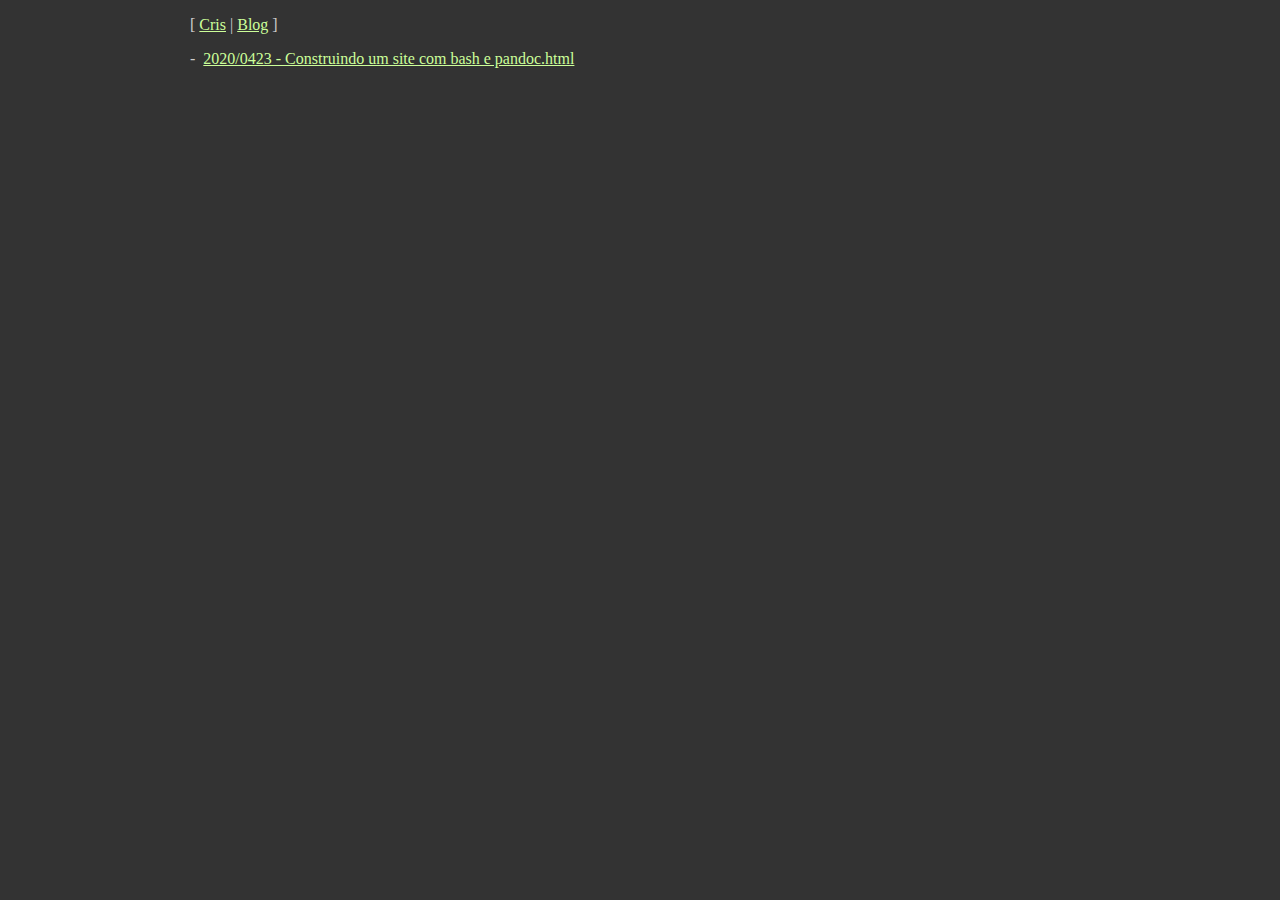
==== blog.html @ b3a39dc0 "Updating" ====
<!DOCTYPE html>
<html>
<head>
  <title>blog | crdpa</title>
  <link rel="stylesheet" href="/styles.css">
</head>
<body>
<div id="wrap">

<p>[ <a href="index.html">Cris</a> | <a href="blog.html">Blog</a> ]</p>

<ul>
<li><a href="blog/2020/0423%20-%20Construindo%20um%20site%20com%20bash%20e%20pandoc.html">2020/0423 - Construindo um site com bash e pandoc.html</a></li>
</ul>
</div>
</body>
</html>
---- styles.css ----
main {
    font-family: monospace, monospace;
    max-width: 38rem;
    padding: 2rem;
    margin: auto;
}

#wrap {
    width: 900px;
    margin: 0 auto;
}

@media only screen and (max-device-width: 736px) {
    main {
        padding: 0rem;
    }
}

::selection {
    background: #666666;
}

body {
    background: #333333;
    color: #cccccc;
}

pre {
    background-color: #666666;
    padding: 1em;
    border: 0;
}

a, a:active {
    color: #ccff99;
}

a:visited {
    color: #999999;
}

    h1, h2, h3, h4, h5 {
    font-size: 100%;
    color: #cc99ff;
    margin-bottom: .1rem;
}

blockquote {
    border-left: 1px solid #bdae93;
    margin: 0.5em 10px;
    padding: 0.5em 10px;
}

ul {
    list-style: none; /* Remove list bullets */
    padding: 0;
    margin: 0;
}

li:before {
    content: "-";
    padding-right: 8px;
}

footer {
    align: center;
}
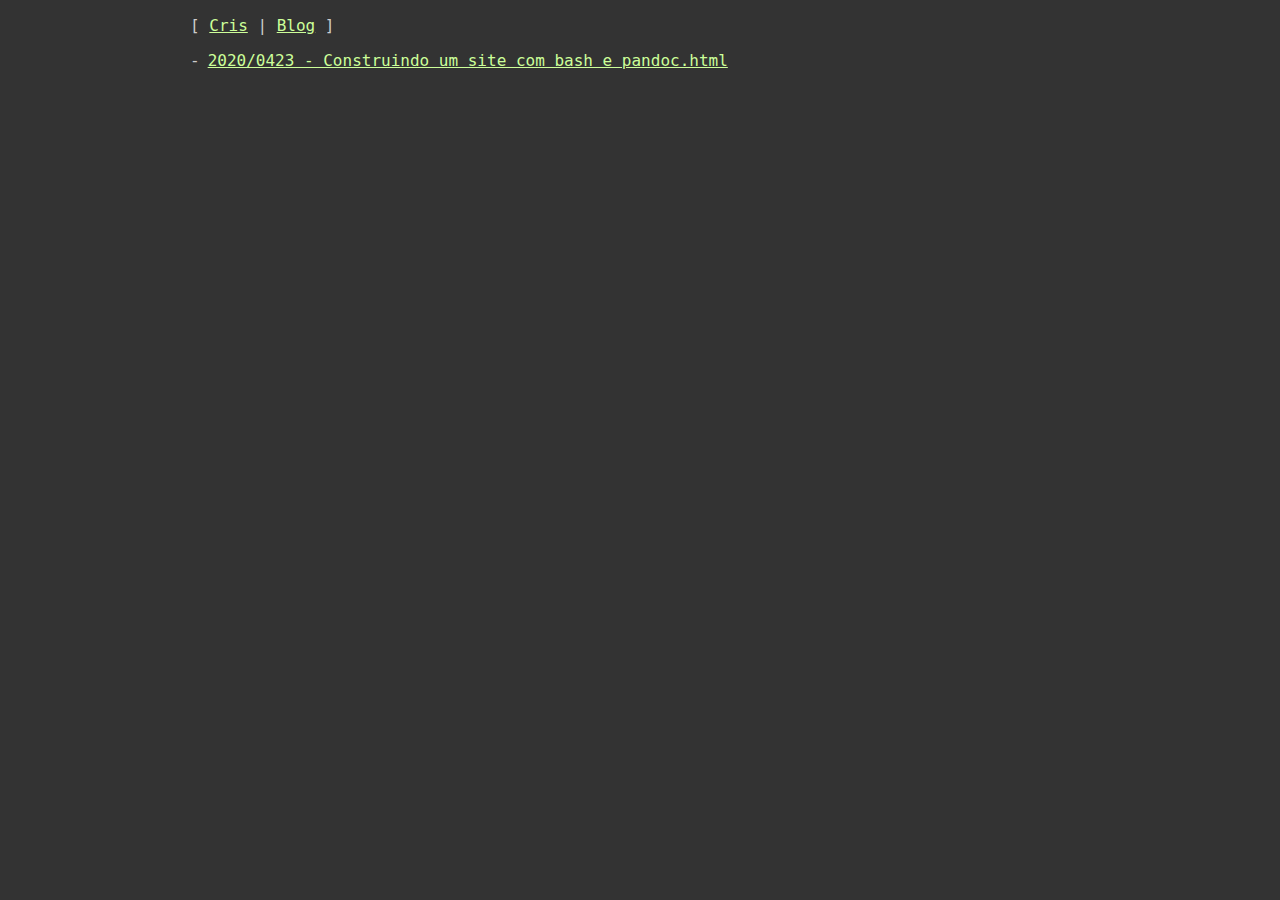
==== commit fd9c77c7: "Updating" ====
--- a/blog.html
+++ b/blog.html
@@ -7,7 +7,7 @@
 <body>
 <div id="wrap">
 
-<p>[ <a href="index.html">Cris</a> | <a href="blog.html">Blog</a> ]</p>
+<p>[ <a href="/index.html">Cris</a> | <a href="/blog.html">Blog</a> ]</p>
 
 <ul>
 <li><a href="blog/2020/0423%20-%20Construindo%20um%20site%20com%20bash%20e%20pandoc.html">2020/0423 - Construindo um site com bash e pandoc.html</a></li>
--- a/styles.css
+++ b/styles.css
@@ -21,6 +21,7 @@
 }
 
 body {
+    font-family: monospace, monospace;
     background: #333333;
     color: #cccccc;
 }
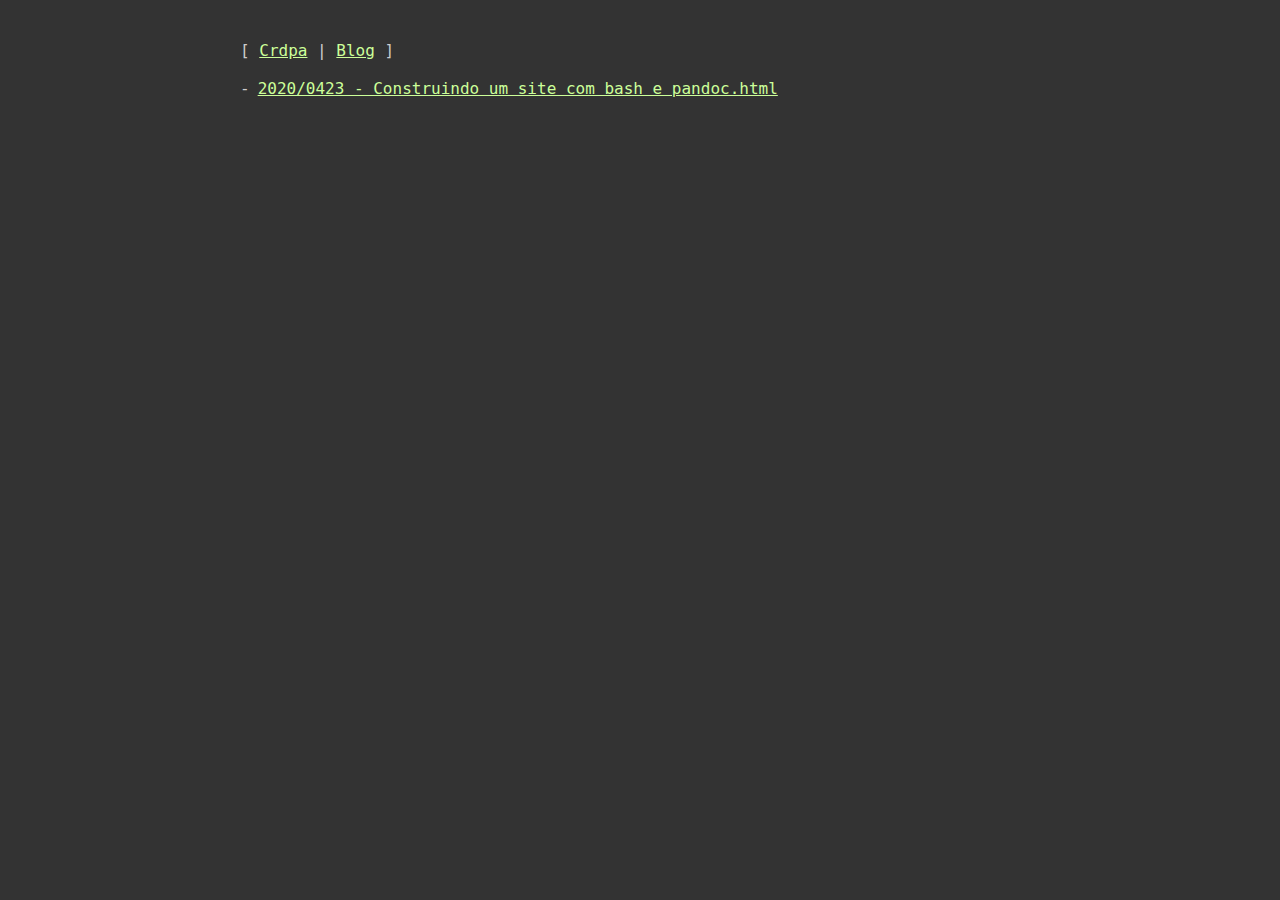
==== commit 4396ccde: "Updating" ====
--- a/blog.html
+++ b/blog.html
@@ -5,13 +5,11 @@
   <link rel="stylesheet" href="/styles.css">
 </head>
 <body>
-<div id="wrap">
 
-<p>[ <a href="/index.html">Cris</a> | <a href="/blog.html">Blog</a> ]</p>
+<p>[ <a href="/index.html">Crdpa</a> | <a href="/blog.html">Blog</a> ]</p>
 
 <ul>
 <li><a href="blog/2020/0423%20-%20Construindo%20um%20site%20com%20bash%20e%20pandoc.html">2020/0423 - Construindo um site com bash e pandoc.html</a></li>
 </ul>
-</div>
 </body>
 </html>
--- a/styles.css
+++ b/styles.css
@@ -1,33 +1,21 @@
-main {
-    font-family: monospace, monospace;
-    max-width: 38rem;
-    padding: 2rem;
-    margin: auto;
-}
-
-#wrap {
-    width: 900px;
-    margin: 0 auto;
-}
-
-@media only screen and (max-device-width: 736px) {
-    main {
-        padding: 0rem;
-    }
-}
-
 ::selection {
     background: #666666;
 }
 
 body {
     font-family: monospace, monospace;
+    font-size: 16px;
+    line-height: 1.4;
+    margin: 40px auto;
+    width: 80%;
+    max-width: 800px;
     background: #333333;
     color: #cccccc;
 }
 
 pre {
-    background-color: #666666;
+    background-color: #222222;
+    color: #99cc66;
     padding: 1em;
     border: 0;
 }
@@ -47,13 +35,11 @@
 }
 
 blockquote {
-    border-left: 1px solid #bdae93;
-    margin: 0.5em 10px;
-    padding: 0.5em 10px;
+    border-left: 1px solid #cccccc;
 }
 
 ul {
-    list-style: none; /* Remove list bullets */
+    list-style: none;
     padding: 0;
     margin: 0;
 }
@@ -63,8 +49,3 @@
     padding-right: 8px;
 }
 
-footer {
-    align: center;
-}
-
-
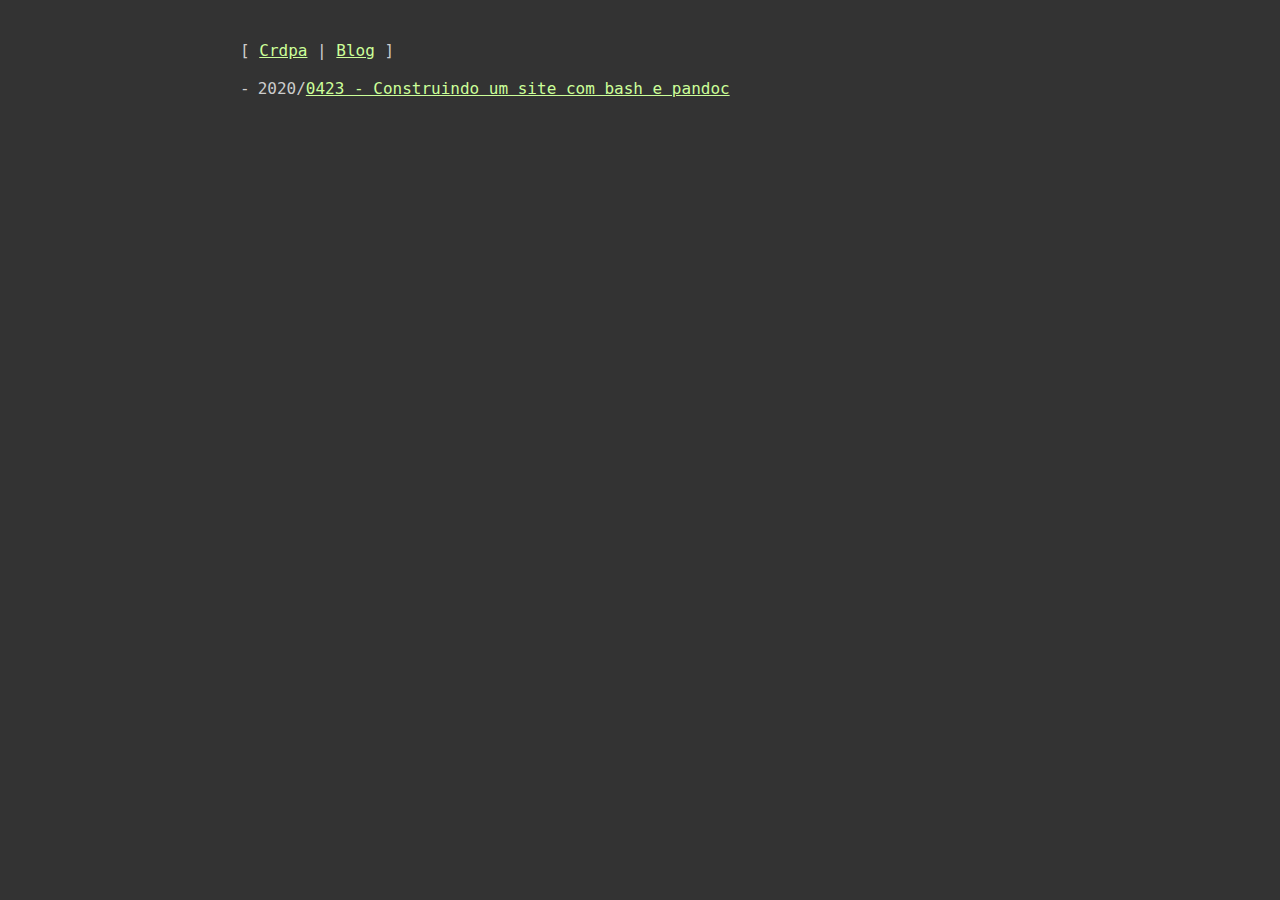
==== commit 43e814b6: "Update" ====
--- a/blog.html
+++ b/blog.html
@@ -1,15 +1,18 @@
 <!DOCTYPE html>
 <html>
-<head>
+ <head>
+  <meta http-equiv="Content-Type" content="text/html">
+  <meta charset="utf-8">
+  <meta name="viewport" content="width=device-width, initial-scale=1">
   <title>blog | crdpa</title>
   <link rel="stylesheet" href="/styles.css">
-</head>
+ </head>
 <body>
 
 <p>[ <a href="/index.html">Crdpa</a> | <a href="/blog.html">Blog</a> ]</p>
 
 <ul>
-<li><a href="blog/2020/0423%20-%20Construindo%20um%20site%20com%20bash%20e%20pandoc.html">2020/0423 - Construindo um site com bash e pandoc.html</a></li>
+<li>2020/<a href="blog/2020/0423%20-%20Construindo%20um%20site%20com%20bash%20e%20pandoc.html">0423 - Construindo um site com bash e pandoc</a></li>
 </ul>
 </body>
 </html>
--- a/styles.css
+++ b/styles.css
@@ -1,5 +1,5 @@
 ::selection {
-    background: #666666;
+    background: #cc6699;
 }
 
 body {
@@ -7,7 +7,6 @@
     font-size: 16px;
     line-height: 1.4;
     margin: 40px auto;
-    width: 80%;
     max-width: 800px;
     background: #333333;
     color: #cccccc;
@@ -17,6 +16,7 @@
     background-color: #222222;
     color: #99cc66;
     padding: 1em;
+    overflow: auto;
     border: 0;
 }
 
@@ -49,3 +49,8 @@
     padding-right: 8px;
 }
 
+@media only screen and (max-device-width: 736px) {
+      body {
+              padding: 3px 25px;
+      }
+}
